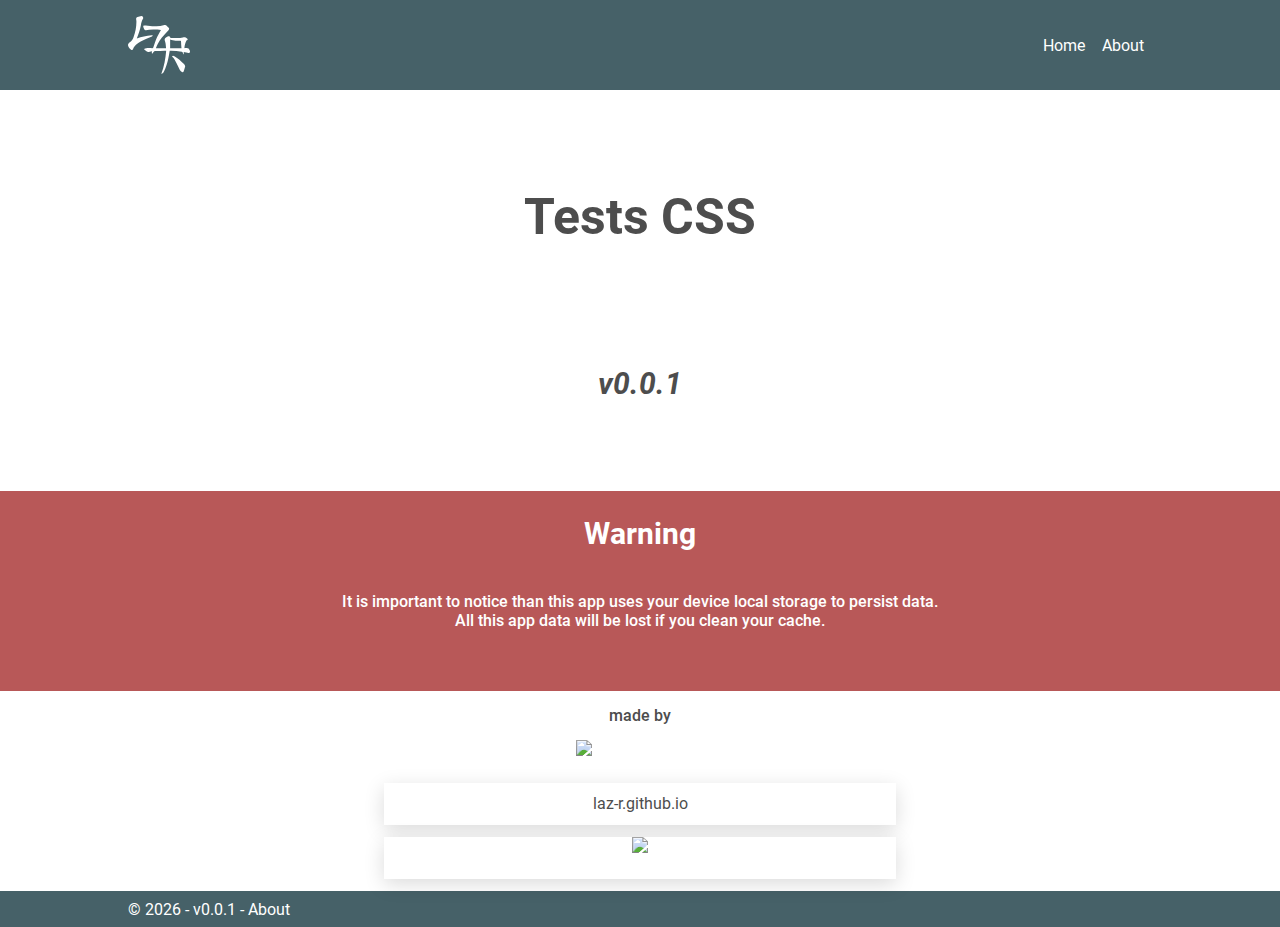
==== about.html @ 2b3dc109 "v 0.0.1 : commit initial" ====
<!doctype html>
<html lang="en" id="html">
  <head>
    <meta charset="utf-8">
    <title id="title"></title>
    <link rel="manifest" href="./manifest.json">
    <link rel="stylesheet" href="css/style.css">
    <link rel="icon" href="favicon.ico" type="image/x-icon" />
    <link rel="apple-touch-icon" href="images/app_icon_152.png">
    <meta name="description" content="A template for a Vanilla JavaScript ES6 static PWA with modules, hosted on GitHub Pages.">
    <meta name="viewport" content="width=device-width, initial-scale=1.0 viewport-fit=cover">
    <meta name="theme-color" content="#466168"/>
    <meta name="apple-mobile-web-app-capable" content="yes">
    <meta name="apple-mobile-web-app-status-bar-style" content="default">
    <meta name="apple-mobile-web-app-title" content="" id="appleTitle">
    <meta name="msapplication-TileImage" content="images/app_icon_144.png">
    <meta name="msapplication-TileColor" content="#FFFFFF">
  </head>

  <body id="body">

    <header id="header"></header>

    <main id="main">
      <!-- Your main content goes here-->
    </main>

    <footer id="footer"></footer>

    <script src="js/main.js"></script>
    <script type="module" src="js/pages/about/about.page.js"></script>
    
  </body>
</html>
---- css/style.css ----
@import url("./root.css");
@import url("./fonts.css");
@import url("../js/pages/pages.css");
@import url("../js/components/components.css");
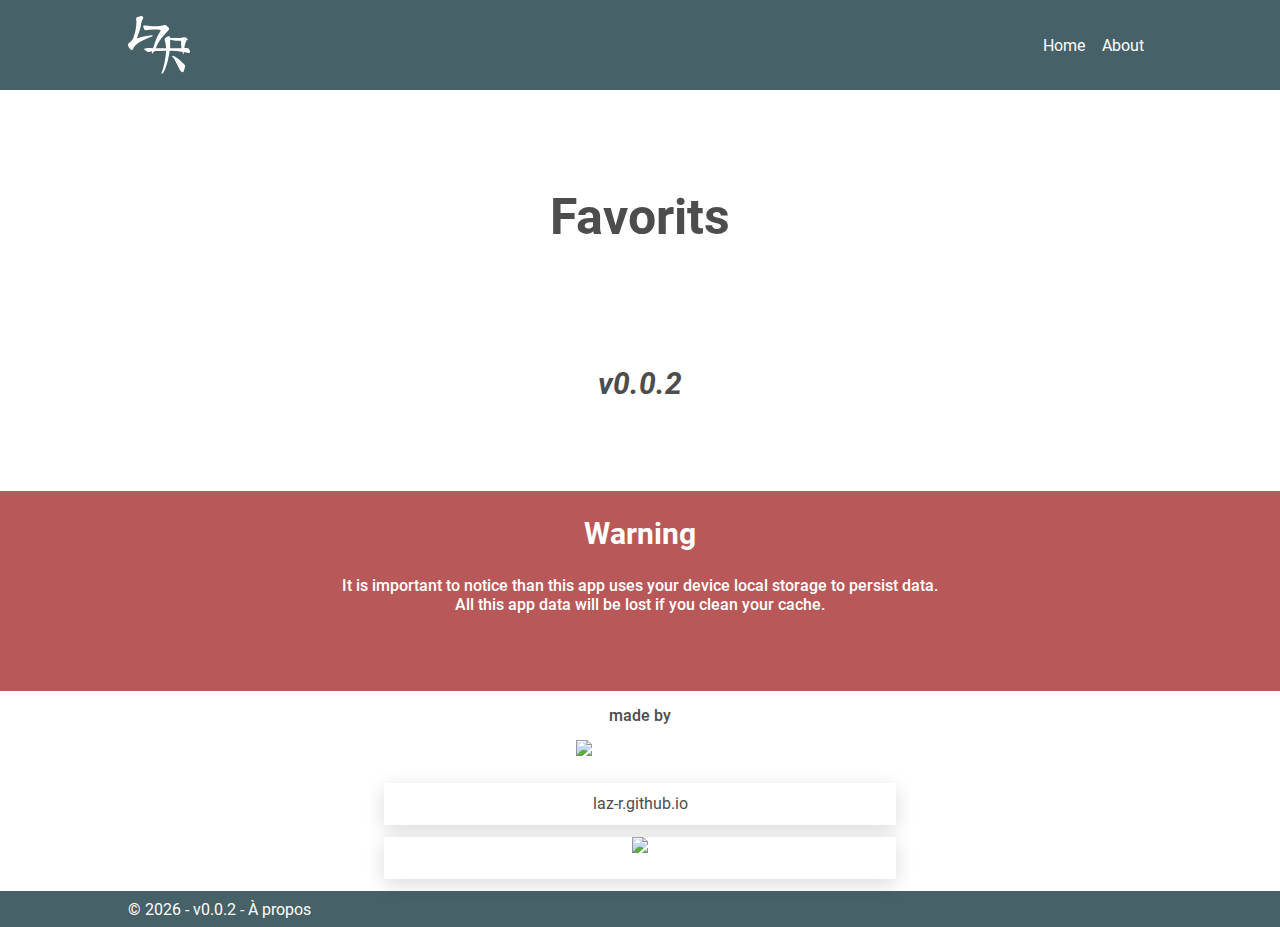
==== commit e738d899: "v 0.0.2 : tri alphabetique sur select + icones + scroll sur brands list + françisation" ====
--- a/about.html
+++ b/about.html
@@ -1,5 +1,5 @@
 <!doctype html>
-<html lang="en" id="html">
+<html lang="fr" id="html">
   <head>
     <meta charset="utf-8">
     <title id="title"></title>
